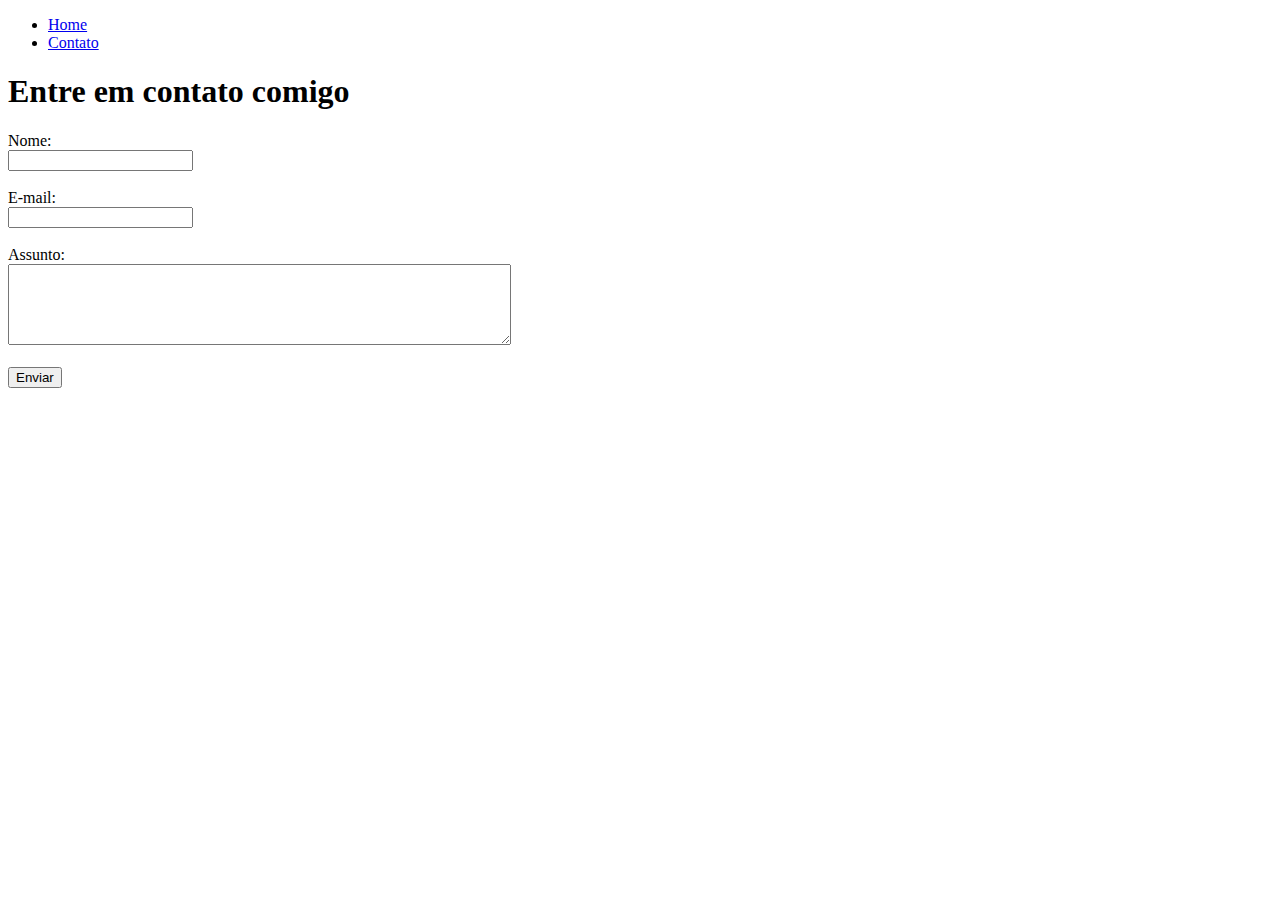
==== exercício 01/contato.html @ f1cfed4f "Exercício 01" ====
<!DOCTYPE html>
<html lang="pt-br">
<head>
    <meta charset="UTF-8">
    <meta http-equiv="X-UA-Compatible" content="IE=edge">
    <meta name="viewport" content="width=device-width, initial-scale=1.0">
    <title>Contato</title>
</head>
<body>
    <ul>
        <li>
            <a href="index.html">Home</a>
        </li>
        <li>
            <a href="contato.html">Contato</a>
        </li>
    </ul>
    <h1>Entre em contato comigo</h1>
    <form>
        <label for="nome">Nome:</label> <br>
        <input type="text" id="nome">
        <br>
        <br>
        <label for="email">E-mail:</label> <br>
        <input type="email" id="email">
        <br>
        <br>
        <label for="assunto">Assunto:</label> <br>
        <textarea name="assunto" id="assunto" cols="60" rows="5"></textarea>
        <br>
        <br>
        <button>Enviar</button>
    </form>
</body>
</html>
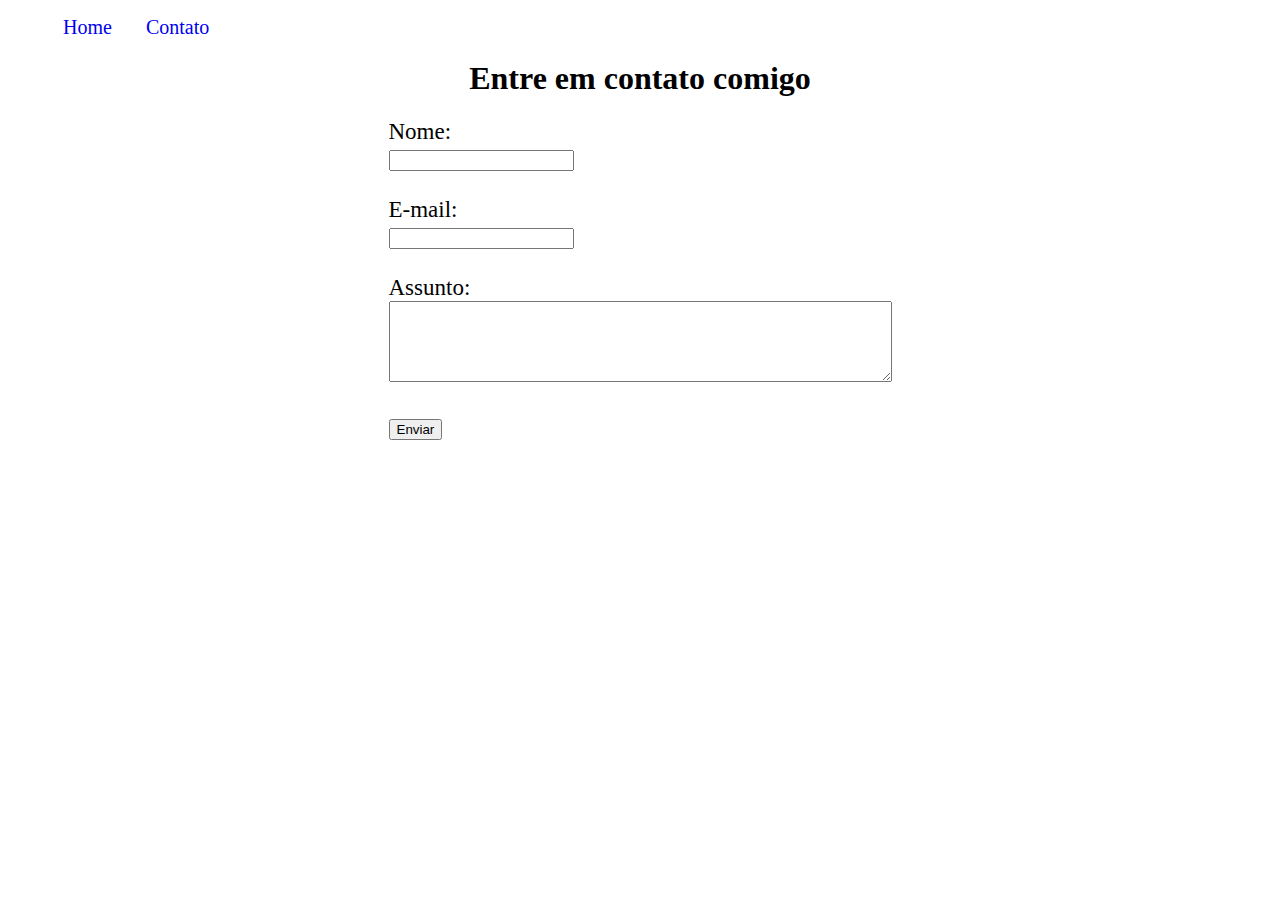
==== commit b0e784a5: "Implementação de todo estilo do site utilizando CSS puro" ====
--- a/exercício 01/contato.html
+++ b/exercício 01/contato.html
@@ -1,13 +1,16 @@
 <!DOCTYPE html>
 <html lang="pt-br">
+
 <head>
     <meta charset="UTF-8">
     <meta http-equiv="X-UA-Compatible" content="IE=edge">
     <meta name="viewport" content="width=device-width, initial-scale=1.0">
     <title>Contato</title>
+    <link rel="stylesheet" href="assets/css/style.css">
 </head>
+
 <body>
-    <ul>
+    <ul id="menu">
         <li>
             <a href="index.html">Home</a>
         </li>
@@ -15,21 +18,23 @@
             <a href="contato.html">Contato</a>
         </li>
     </ul>
-    <h1>Entre em contato comigo</h1>
-    <form>
-        <label for="nome">Nome:</label> <br>
-        <input type="text" id="nome">
-        <br>
-        <br>
-        <label for="email">E-mail:</label> <br>
-        <input type="email" id="email">
-        <br>
-        <br>
-        <label for="assunto">Assunto:</label> <br>
-        <textarea name="assunto" id="assunto" cols="60" rows="5"></textarea>
-        <br>
-        <br>
-        <button>Enviar</button>
-    </form>
+    <h1 class="center">Entre em contato comigo</h1>
+    <div class="container">
+        <form>
+            <label for="nome">Nome:</label> <br>
+            <input type="text" id="nome">
+            <br>
+            <br>
+            <label for="email">E-mail:</label> <br>
+            <input type="email" id="email">
+            <br>
+            <br>
+            <label for="assunto">Assunto:</label> <br>
+            <textarea name="assunto" id="assunto" cols="60" rows="5"></textarea>
+            <br>
+            <br>
+            <button>Enviar</button>
+        </form>
+    </div>
 </body>
 </html>--- a/exercício 01/assets/css/style.css
+++ b/exercício 01/assets/css/style.css
@@ -0,0 +1,50 @@
+/* Estilos da página index.html */
+.center {
+    text-align: center;
+}
+
+.container {
+
+    font-size: 23px;
+    display: flex;
+    flex-flow: row;
+    justify-content: center;
+    align-items: center;
+}
+
+.tm-social{
+    width: 20px;
+    height: 20px;
+}
+
+.justify {
+    text-align: justify;
+}
+
+.p-30 {
+    padding: 30px;
+}
+
+.br-50 {
+    border-radius: 10%;
+}
+
+.mb-50 {
+    margin-bottom: 50px;
+}
+
+#menu li {
+    display: inline;
+    padding: 15px;
+    text-decoration: none;
+}
+
+#menu li a {
+    text-decoration: none;
+    font-size: 20px;
+}
+
+#menu li a:hover {
+    color: cadetblue;
+}
+/* Estilos da página contato.html */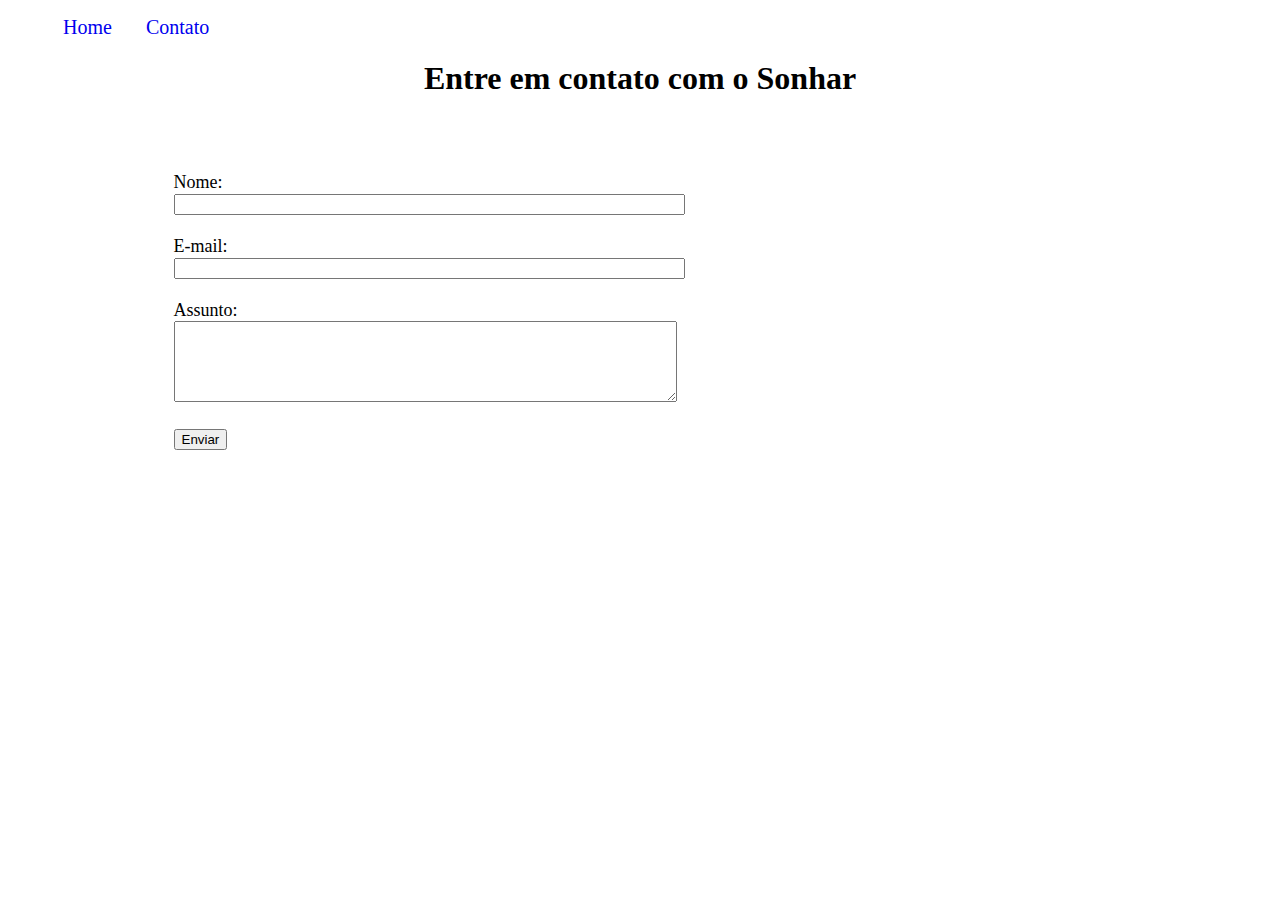
==== commit df57c335: "Implementando com js" ====
--- a/exercício 01/contato.html
+++ b/exercício 01/contato.html
@@ -18,23 +18,32 @@
             <a href="contato.html">Contato</a>
         </li>
     </ul>
-    <h1 class="center">Entre em contato comigo</h1>
-    <div class="container">
-        <form>
-            <label for="nome">Nome:</label> <br>
-            <input type="text" id="nome">
-            <br>
-            <br>
-            <label for="email">E-mail:</label> <br>
-            <input type="email" id="email">
-            <br>
-            <br>
-            <label for="assunto">Assunto:</label> <br>
-            <textarea name="assunto" id="assunto" cols="60" rows="5"></textarea>
-            <br>
-            <br>
-            <button>Enviar</button>
-        </form>
+    <h1 class="center">Entre em contato com o Sonhar</h1>
+    <div class="container-contatos">
+        <div>
+            <form>
+                <label for="nome">Nome:</label> <br>
+                <input type="text" id="nome" onkeyup='validaNome()'>
+                <div id="txtNome"></div>
+                <br>
+                <label for="email">E-mail:</label> <br>
+                <input type="email" id="email" onkeyup='validaEmail()'>
+                <div id="txtEmail"></div>
+                <br>
+                <label for="assunto">Assunto:</label> <br>
+                <textarea name="assunto" id="assunto" cols="60" rows="5" onkeyup='validaAssunto()'></textarea>
+                <div id="txtAssunto"></div>
+                <br>
+                <button onclick="enviar()">Enviar</button>
+            </form>
+        </div>
+        <div class="ml-50">
+            <iframe src="https://giphy.com/embed/12J32T2Ghb2G1q" width="380" height="380" frameBorder="0"
+                class="giphy-embed" allowFullScreen></iframe>
+        </div>
     </div>
+
+    <script src="assets/js/script.js"></script>
 </body>
+
 </html>--- a/exercício 01/assets/css/style.css
+++ b/exercício 01/assets/css/style.css
@@ -47,4 +47,17 @@
 #menu li a:hover {
     color: cadetblue;
 }
-/* Estilos da página contato.html */+
+/* Estilos da página contato.html */
+
+.ml-50 {
+    margin-left: 50px;
+}
+
+.container-contatos {
+    font-size: 18px;
+    display: flex;
+    flex-flow: row;
+    justify-content: center;
+    align-items: center;
+}